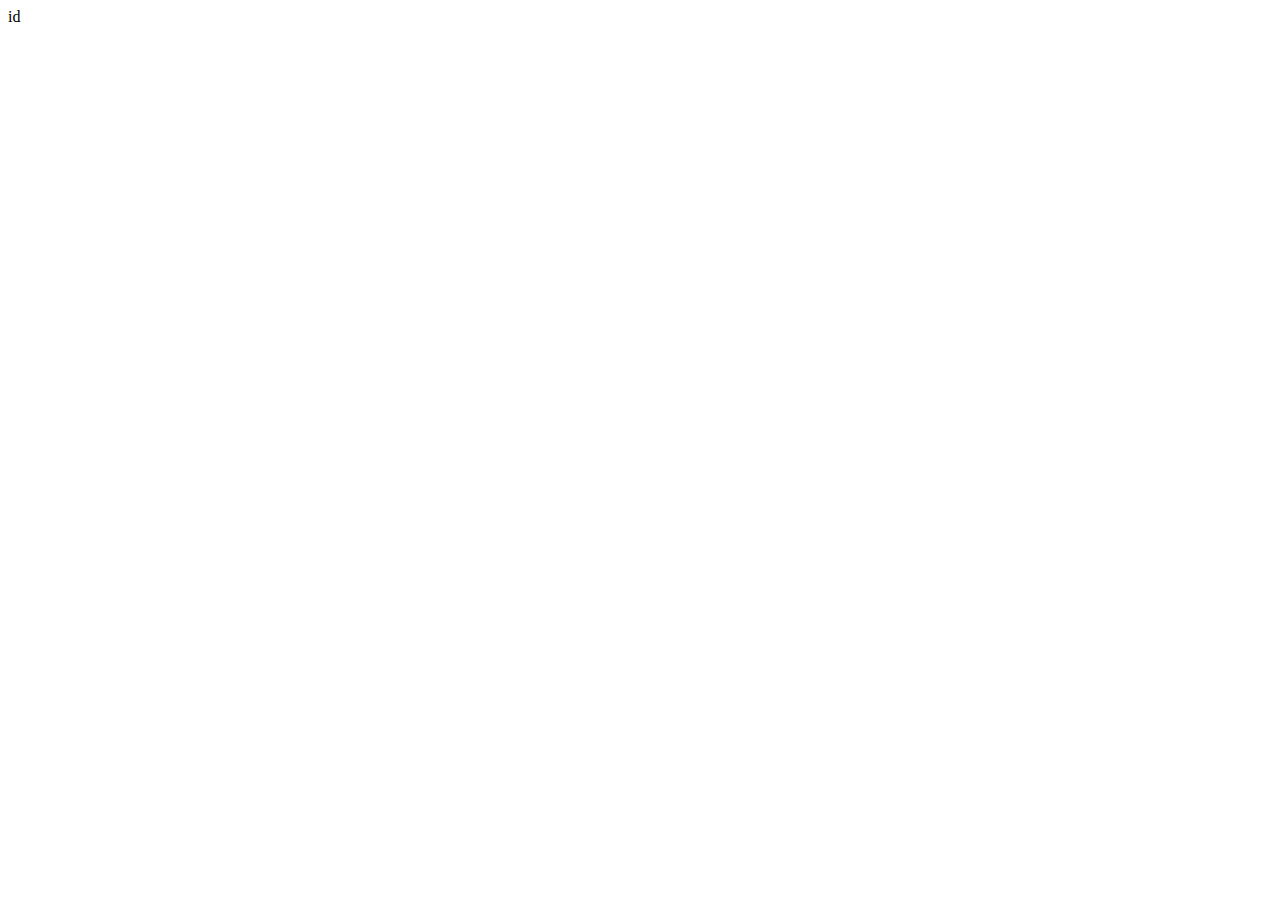
==== transports_details.html @ cac79c6b "CSS fix / transports_details.html" ====
<!DOCTYPE html>
<html lang="pt-br">
<head>
    <meta charset="UTF-8">
    <meta http-equiv="X-UA-Compatible" content="IE=edge">
    <meta name="viewport" content="width=device-width, initial-scale=1.0">
    <title>Detalhes de transporte</title>
</head>
<body>
    <div id="transports-details-container">
        <label for="id">id</label>


    </div>
</body>
</html>
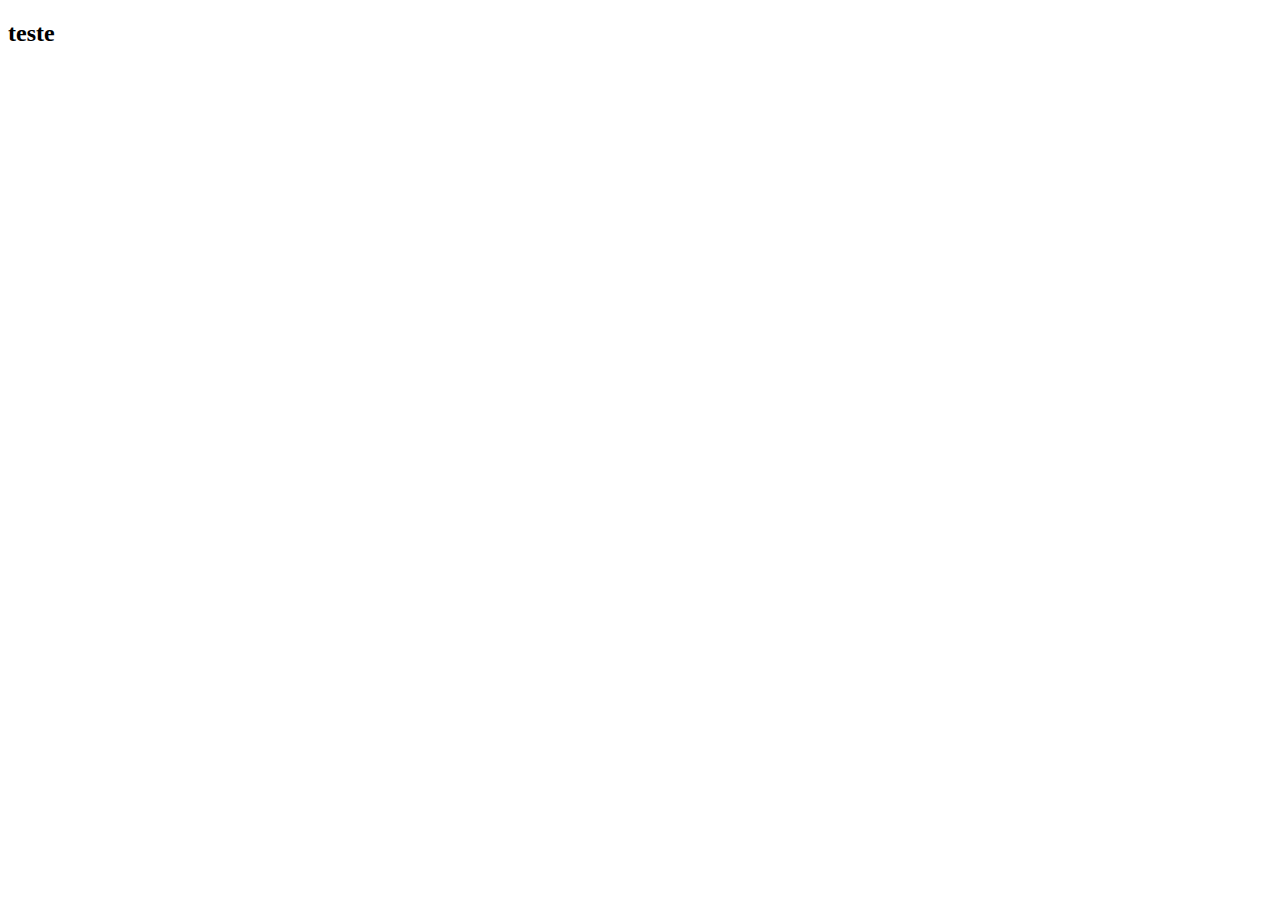
==== commit 457ef254: "Remove Request Api file" ====
--- a/transports_details.html
+++ b/transports_details.html
@@ -7,10 +7,6 @@
     <title>Detalhes de transporte</title>
 </head>
 <body>
-    <div id="transports-details-container">
-        <label for="id">id</label>
-
-
-    </div>
+    <h2 id="teste">teste</h2>
 </body>
 </html>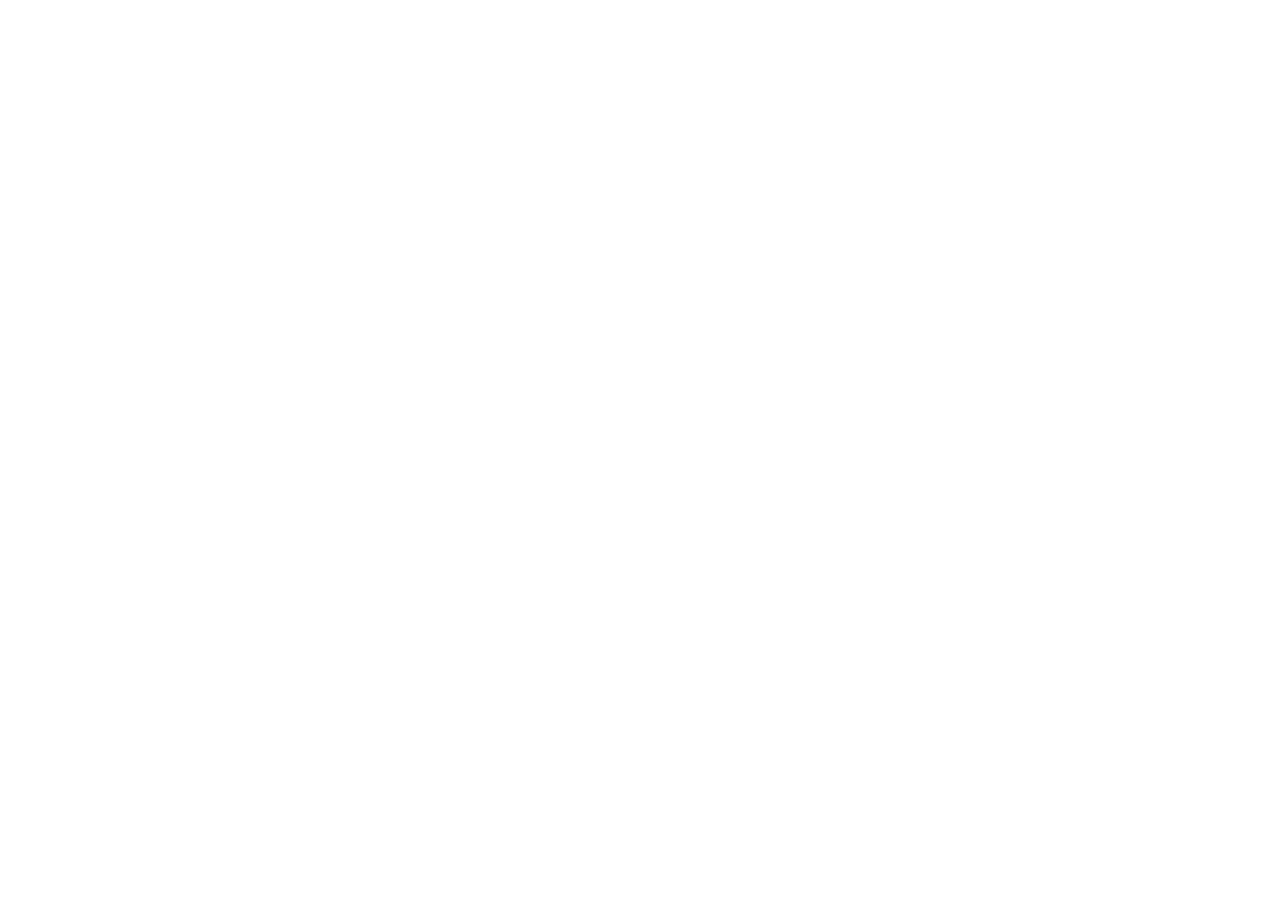
==== commit 98f5a1fa: "Fix renderTable method" ====
--- a/transports_details.html
+++ b/transports_details.html
@@ -1,12 +1,12 @@
 <!DOCTYPE html>
-<html lang="pt-br">
+<html lang="en">
 <head>
     <meta charset="UTF-8">
     <meta http-equiv="X-UA-Compatible" content="IE=edge">
     <meta name="viewport" content="width=device-width, initial-scale=1.0">
-    <title>Detalhes de transporte</title>
+    <title>Detalhes do transporte</title>
 </head>
 <body>
-    <h2 id="teste">teste</h2>
+    
 </body>
 </html>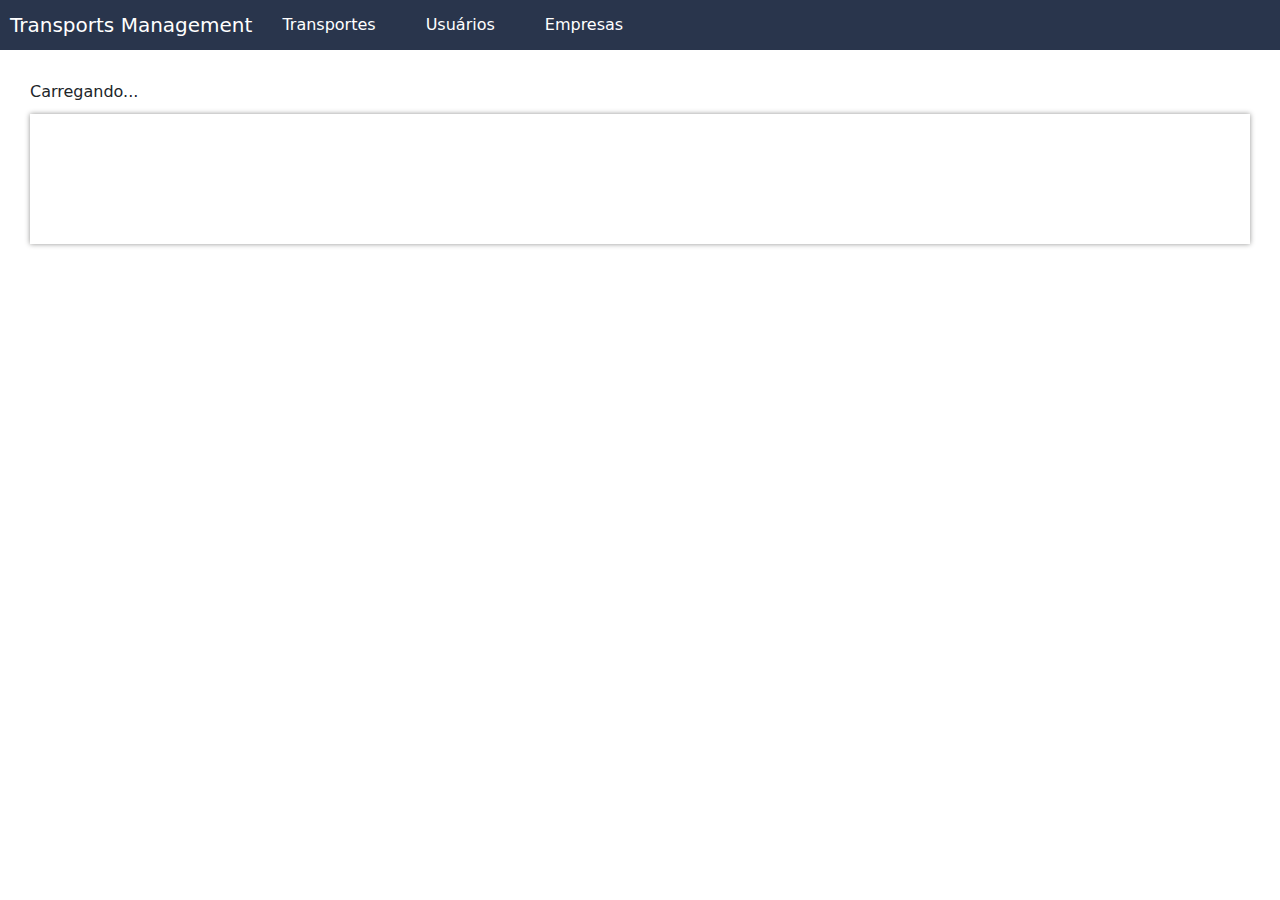
==== commit 8fadc1ce: "GetOneTransport method / Transport details page" ====
--- a/transports_details.html
+++ b/transports_details.html
@@ -1,12 +1,38 @@
 <!DOCTYPE html>
 <html lang="en">
+
 <head>
     <meta charset="UTF-8">
     <meta http-equiv="X-UA-Compatible" content="IE=edge">
     <meta name="viewport" content="width=device-width, initial-scale=1.0">
+
+    <link rel="stylesheet" href="./css/styles.css">
+
+    <script src="./js/transports.js" defer></script>
+
+    <link rel="stylesheet" href="https://cdn.jsdelivr.net/npm/bootstrap@5.2.0-beta1/dist/css/bootstrap.min.css">
+
     <title>Detalhes do transporte</title>
 </head>
+
 <body>
-    
+
+    <header class="header">
+        <a href="/" class="header-title"> Transports Management</a>
+        <nav>
+            <ul class="menu">
+                <li><a href="/">Transportes</a></li>
+                <li><a href="/">Usuários</a></li>
+                <li><a href="/">Empresas</a></li>
+            </ul>
+        </nav>
+    </header>
+
+    <p class="h2-title loading" id="loading">Carregando...</p>
+    <main id="transport-detail-main">
+        <p class = "transport-detail" id="transport-detail"></p>
+    </main>
+
 </body>
+
 </html>--- a/css/styles.css
+++ b/css/styles.css
@@ -0,0 +1,114 @@
+
+*{
+   box-sizing: border-box !important;
+   margin: 0px !important;
+   padding: 0px !important;
+   text-decoration: none !important;
+}
+
+ul, li, p, body{
+list-style: none !important;
+
+}
+a{
+   color: rgb(255, 255, 255)!important;
+}
+h1{
+   font-family: 'Poppins', sans-serif!important;
+   font-size: 2em !important;
+}
+h2{
+   color: #29354C!important;
+}
+main{
+   font-family: 'Poppins', sans-serif !important;
+   font-size: 0.8em !important;
+   margin: 10px 30px 30px 30px !important;
+   box-shadow: 0 0 0.4em rgb(146, 146, 145);
+   padding:  20px 20px 100px 20px !important;
+}
+.header .header-title{
+   font-size: 20px!important;
+   margin-left: 10px!important;
+}
+
+.table-hover{
+   border: #b6b5b5 solid 1px !important;
+   line-height: 50px !important;
+   font-weight: 500 !important;
+   font-size: 16px;
+   
+}
+.table-hover a{
+   color: blue !important;
+}
+.table-hover thead{
+   text-align: center !important;
+   
+}
+.table-hover tbody{
+   text-align: center !important;
+
+}
+
+.header{
+   background-color: #29354C !important;
+   display: flex !important;
+   align-items: center!important;
+   margin-bottom:  30px!important;
+   height: 50px !important;
+   
+}
+
+.header li{
+   padding: 25px !important;
+   display: flex !important;
+   align-items: center !important;
+}
+.menu {
+display: flex !important;
+align-items: center!important;
+padding: 5px !important;
+}
+nav{
+   display: flex!important;
+   align-items: center!important;
+   justify-content: space-between !important;
+   padding-right: 30px!important;
+   margin-right: 80px !important;
+}
+.h2-title{
+   padding: 0px 0px 0px 30px !important;
+}
+.main-container h2{
+  
+   font-family: 'Poppins', sans-serif!important;
+   font-size: 20px !important;
+   
+}
+
+.main-container{
+   padding:20px!important;
+   
+}
+.transport-detail{
+   margin-bottom: 10px !important;
+
+}
+
+@media (max-width: 700px){
+   .header{
+
+      flex-wrap: wrap !important;
+   }
+   nav{
+      margin: 0px !important;
+   }
+   main{
+      flex-wrap: wrap !important;
+   }
+   .table-hover{
+      font-size: 10px !important;
+   }
+}
+
